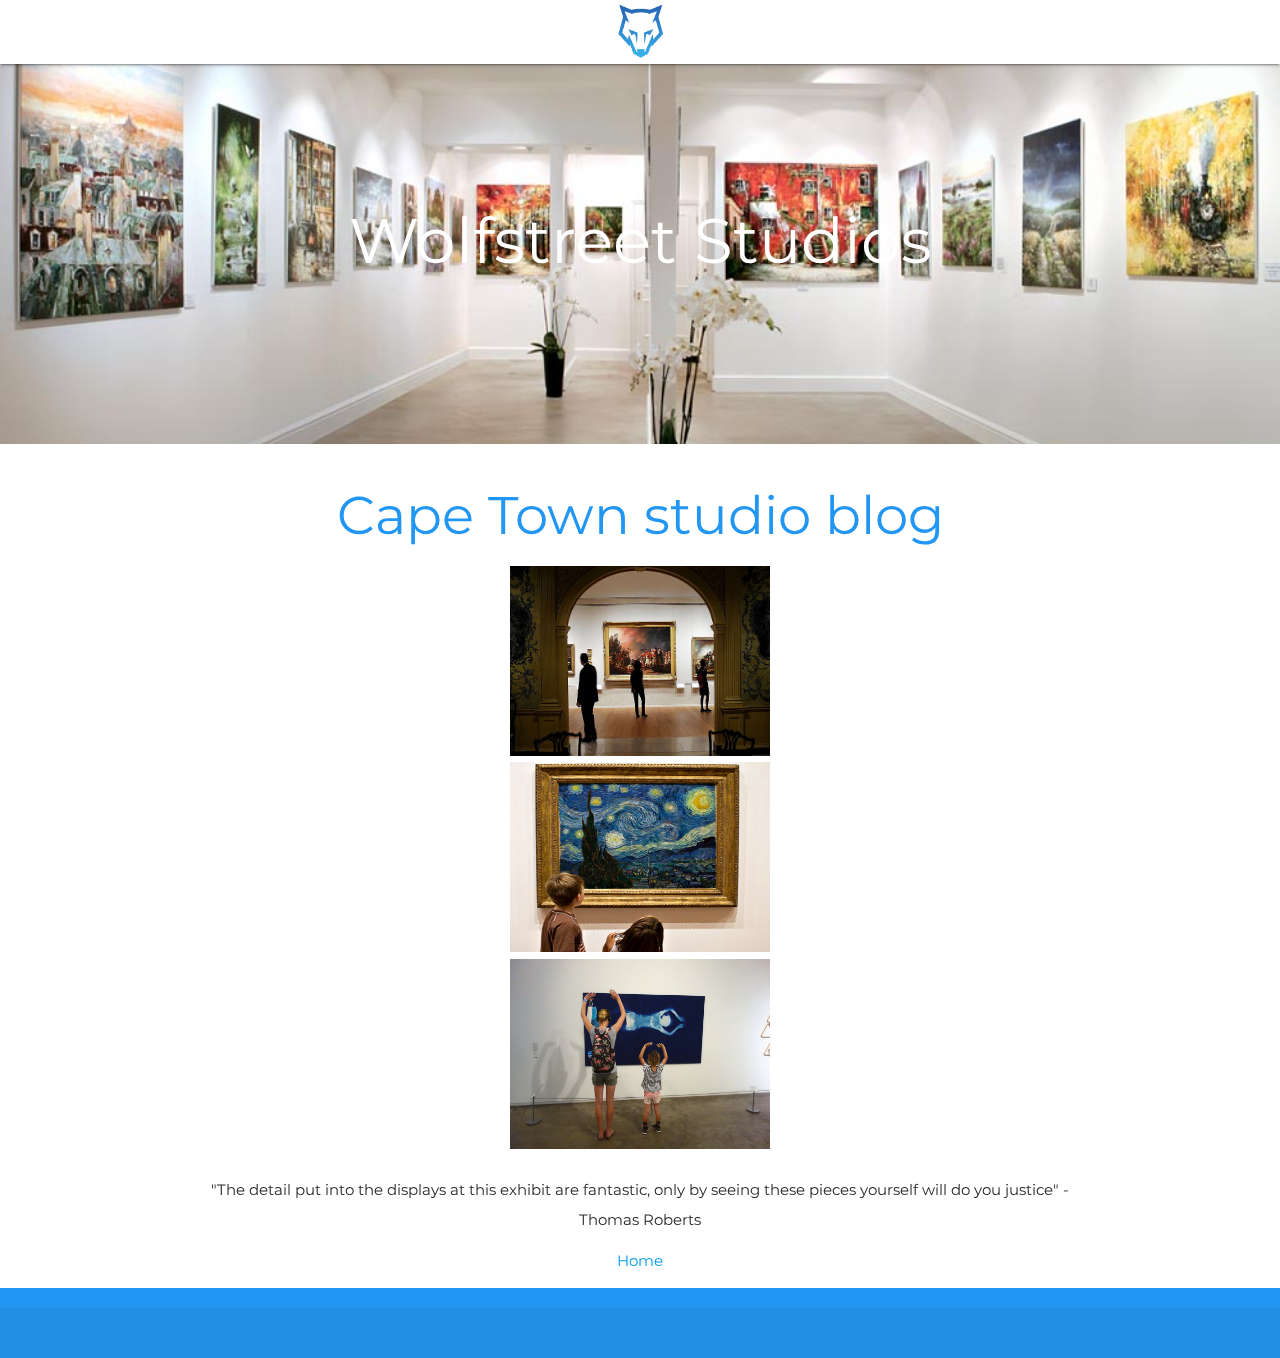
==== capetown.html @ a41570a7 "initial commit" ====
<!DOCTYPE html>
<html lang="en">
<head>
  <meta http-equiv="Content-Type" content="text/html; charset=UTF-8"/>
  <meta name="viewport" content="width=device-width, initial-scale=1"/>
  <title>Cape Town Studio Blogs</title>

  <!-- CSS  -->
  <link href="https://fonts.googleapis.com/icon?family=Material+Icons" rel="stylesheet">
  <link href="https://fonts.googleapis.com/css?family=Montserrat" rel="stylesheet">
  <link href="css/materialize.css" type="text/css" rel="stylesheet" media="screen,projection"/>
  <link href="css/style.css" type="text/css" rel="stylesheet" media="screen,projection"/>
</head>

<body>
  <nav class="white" role="navigation">
    <div class="nav-wrapper container">
      <a id="logo-container" href="index.html" class="brand-logo center"><img src='images/wolf.jpg' width='60px' height='60px'/></a>
    </div>
  </nav>

  <div id="index-banner" class="parallax-container">
    <div class="section no-pad-bot">
      <div class="container">
        <br><br>
        <div id='header'>
        <h1 class="header center white-text text-lighten-10">Wolfstreet Studios</h1>
        </div>
        <br><br>
        
      </div>
    </div>
    <div class="parallax"><img src="images/art1.jpg" alt="Unsplashed background img 1"></div>
  </div>


  <div class="container">
    <div class="section">
      <h2 class='header center blue-text text-lighten-10'>Cape Town studio blog</h2>
      <!--   Icon Section   -->
      
      <div class='row'>
            <div class='col s12 center'><img src='images/cape1.jpg' width=260px height=190px></div>
            <div class='col s12 center'><img src='images/cape2.jpg' width=260px height=190px></div>
            <div class='col s12 center'><img src='images/cape3.jpg' width=260px height=190px></div>
      </div>

      <div class='center'>
          <p>"The detail put into the displays at this exhibit are fantastic, only by seeing these pieces yourself will do you justice" - Thomas Roberts</p>
      </div>
        

      <div id='home'>
            <a href='index.html'><div class='col s3'>Home</div></a>
      </div>

    </div>
  </div>
  

  <footer class="page-footer blue">
    <div class="footer-copyright">
    </div>
  </footer>


  <!--  Scripts-->
  <script type="text/javascript" src="https://code.jquery.com/jquery-3.2.1.min.js"></script>  
  <script src="js/materialize.js"></script>
  <script src="js/init.js"></script>

  </body>
</html>
---- css/style.css ----
/* Custom Stylesheet */
/**
 * Use this file to override Materialize files so you can update
 * the core Materialize files in the future
 *
 * Made By MaterializeCSS.com
 */

nav ul a,
nav .brand-logo {
  color: #444;
}

p {
  line-height: 2rem;
}

.button-collapse {
  color: #26a69a;
}

.parallax-container {
  min-height: 380px;
  line-height: 0;
  height: auto;
  color: rgba(255,255,255,.9);
}
  .parallax-container .section {
    width: 100%;
  }

@media only screen and (max-width : 992px) {
  .parallax-container .section {
    position: absolute;
    top: 40%;
  }
  #index-banner .section {
    top: 10%;
  }
}

@media only screen and (max-width : 600px) {
  #index-banner .section {
    top: 0;
  }
}

.icon-block {
  padding: 0 15px;
}
.icon-block .material-icons {
  font-size: inherit;
}

footer.page-footer {
  margin: 0;
}

#back {
  color: white;
  margin-left: 622.5px;
  font-size: 20px;
}

.table, th, td {
  border: 2px solid black
}

#header {
  padding-top: 95px;
}

body {
  font-family: 'Montserrat', sans-serif;
}

#blog {
  color: blue;
  width: 100%;
}
.post {
  border: 1px solid black;
  padding: 20px !important;
  margin: 10px auto;
  width: 60%;
}

#home {
  text-align: center;
}
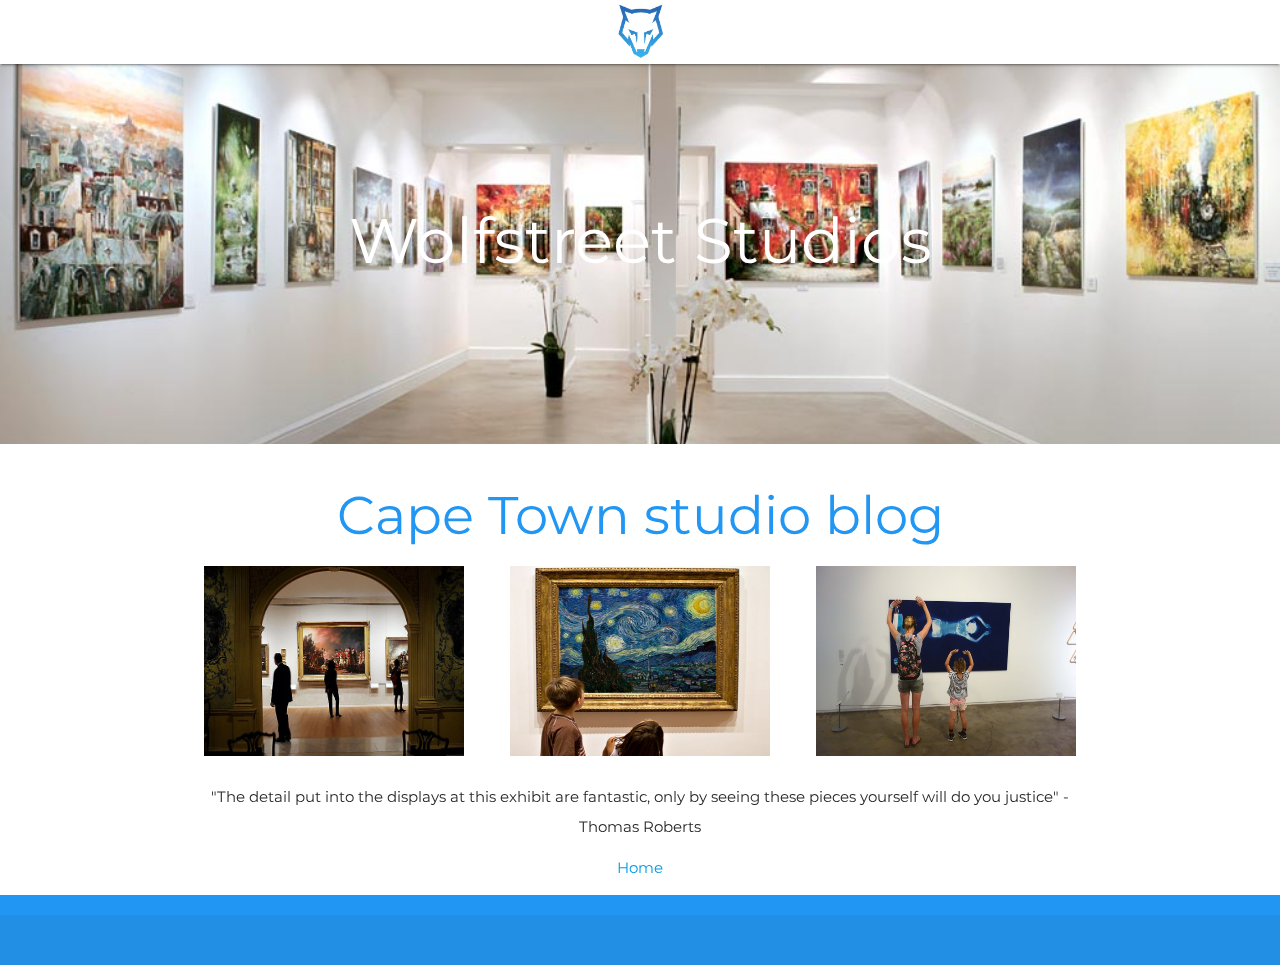
==== commit bca6d609: "changed image sizes" ====
--- a/capetown.html
+++ b/capetown.html
@@ -40,9 +40,9 @@
       <!--   Icon Section   -->
       
       <div class='row'>
-            <div class='col s12 center'><img src='images/cape1.jpg' width=260px height=190px></div>
-            <div class='col s12 center'><img src='images/cape2.jpg' width=260px height=190px></div>
-            <div class='col s12 center'><img src='images/cape3.jpg' width=260px height=190px></div>
+            <div class='col s4 center'><img src='images/cape1.jpg' width=260px height=190px></div>
+            <div class='col s4 center'><img src='images/cape2.jpg' width=260px height=190px></div>
+            <div class='col s4 center'><img src='images/cape3.jpg' width=260px height=190px></div>
       </div>
 
       <div class='center'>
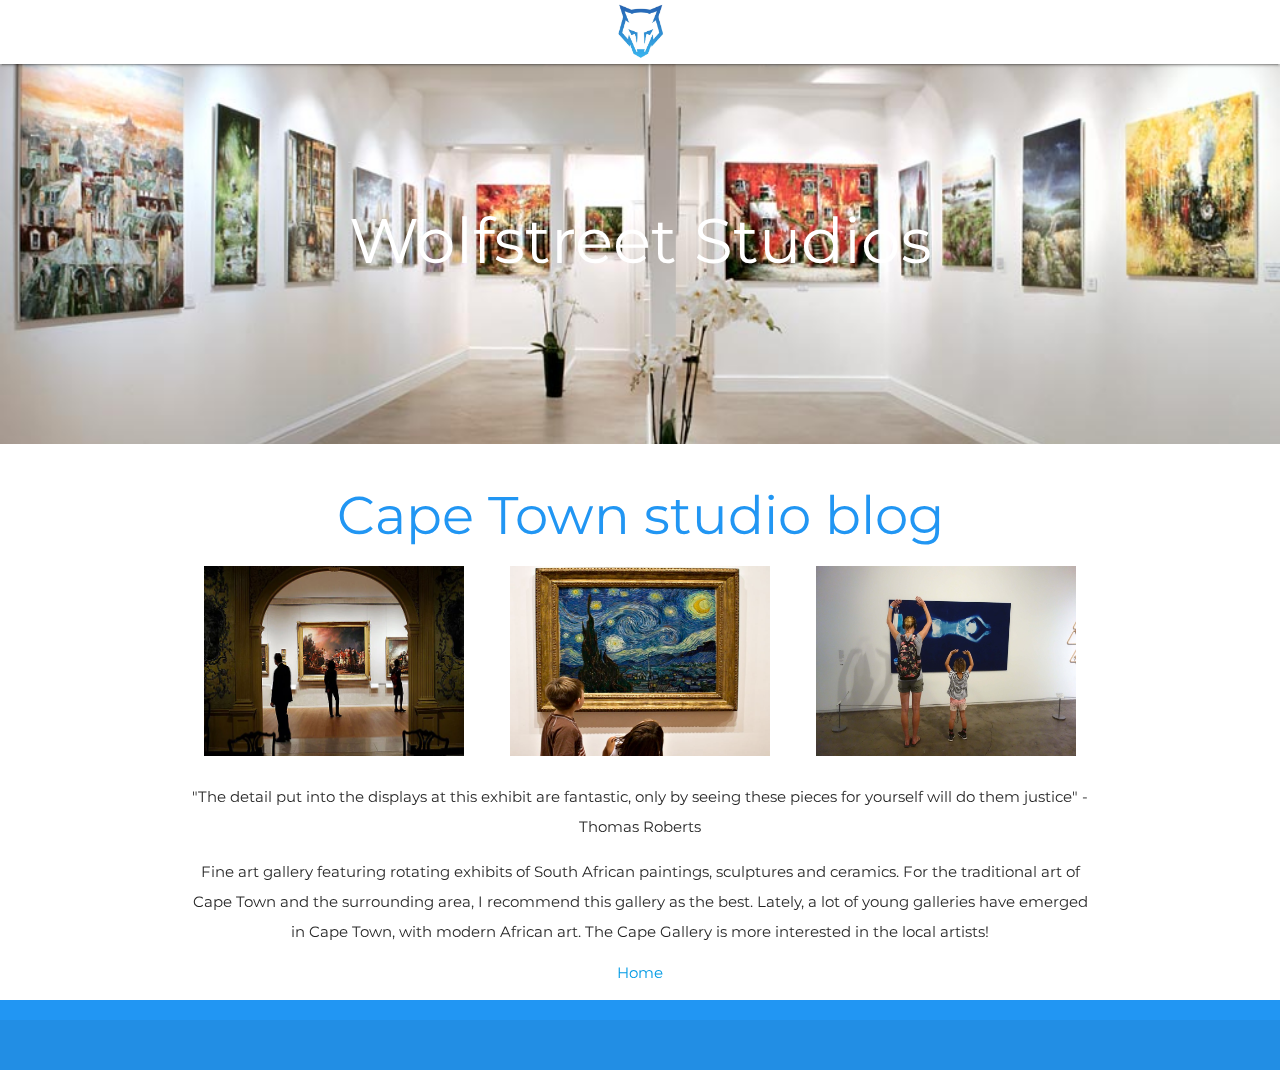
==== commit 6590e614: "added text in johannesburg and cape town pages" ====
--- a/capetown.html
+++ b/capetown.html
@@ -46,9 +46,12 @@
       </div>
 
       <div class='center'>
-          <p>"The detail put into the displays at this exhibit are fantastic, only by seeing these pieces yourself will do you justice" - Thomas Roberts</p>
+          <p>"The detail put into the displays at this exhibit are fantastic, only by seeing these pieces for yourself will do them justice" - Thomas Roberts</p>
       </div>
         
+      <div class='center'>
+          <p>Fine art gallery featuring rotating exhibits of South African paintings, sculptures and ceramics. For the traditional art of Cape Town and the surrounding area, I recommend this gallery as the best.  Lately, a lot of young galleries have emerged in Cape Town, with modern African art. The Cape Gallery is more interested in the local artists!</p>
+      </div>
 
       <div id='home'>
             <a href='index.html'><div class='col s3'>Home</div></a>
--- a/css/style.css
+++ b/css/style.css
@@ -83,8 +83,15 @@
   padding: 20px !important;
   margin: 10px auto;
   width: 60%;
+  border-radius: 25px;
 }
 
 #home {
   text-align: center;
+}
+
+.image {
+  height: auto;
+  width: 50%;
+  min-height: 200px
 }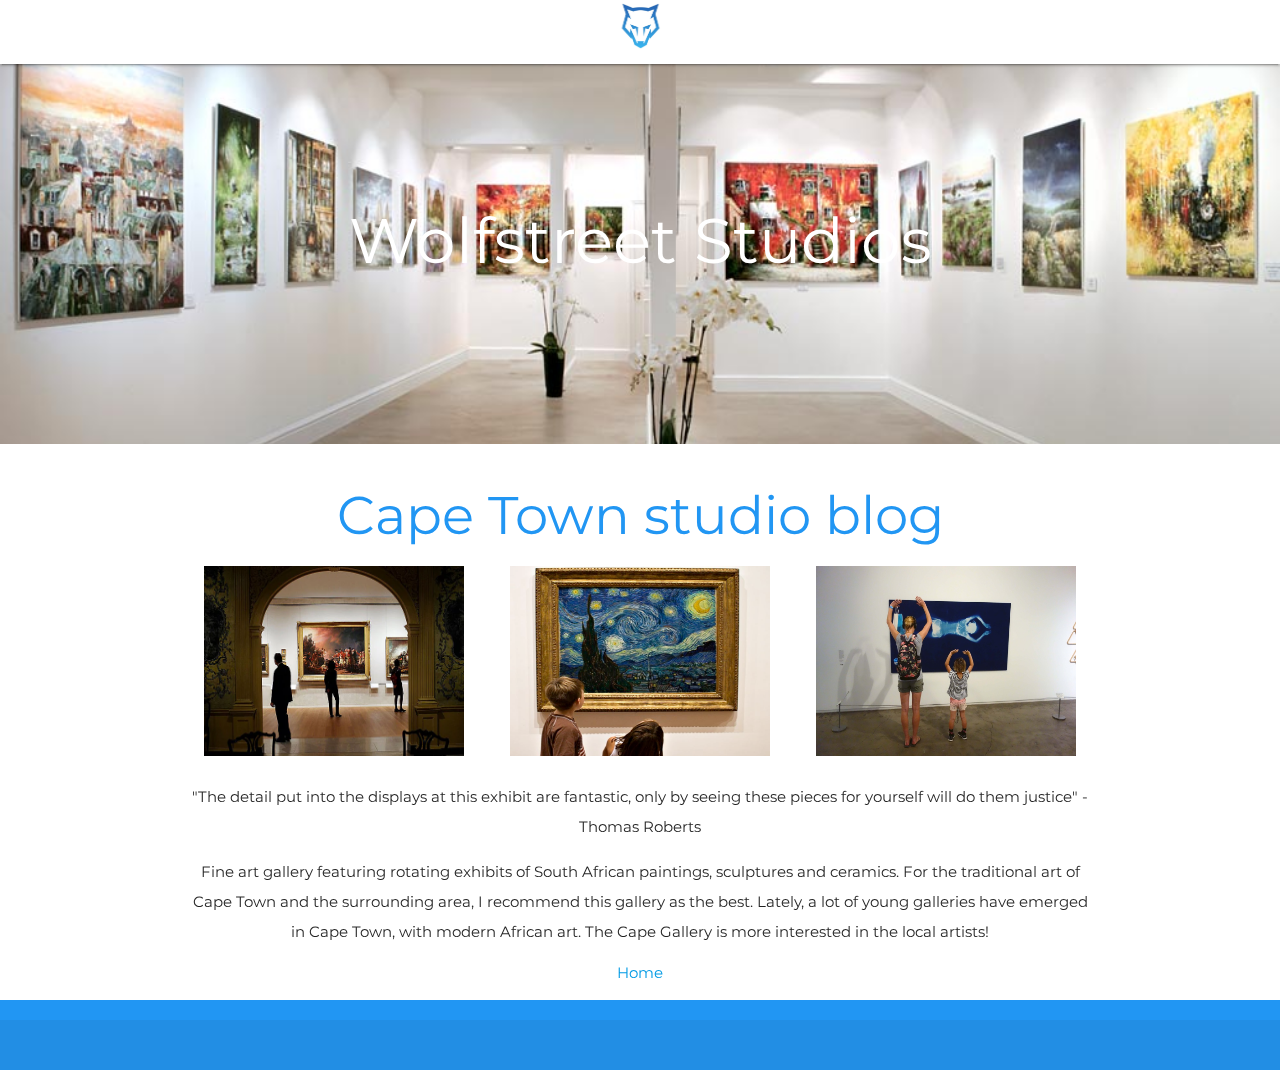
==== commit 616e346c: "made wolfhead responsive on all pages" ====
--- a/capetown.html
+++ b/capetown.html
@@ -15,7 +15,7 @@
 <body>
   <nav class="white" role="navigation">
     <div class="nav-wrapper container">
-      <a id="logo-container" href="index.html" class="brand-logo center"><img src='images/wolf.jpg' width='60px' height='60px'/></a>
+      <a id="logo-container" href="index.html" class="brand-logo center"><img src='images/wolf.jpg' width='50px' height='50px'/></a>
     </div>
   </nav>
 
